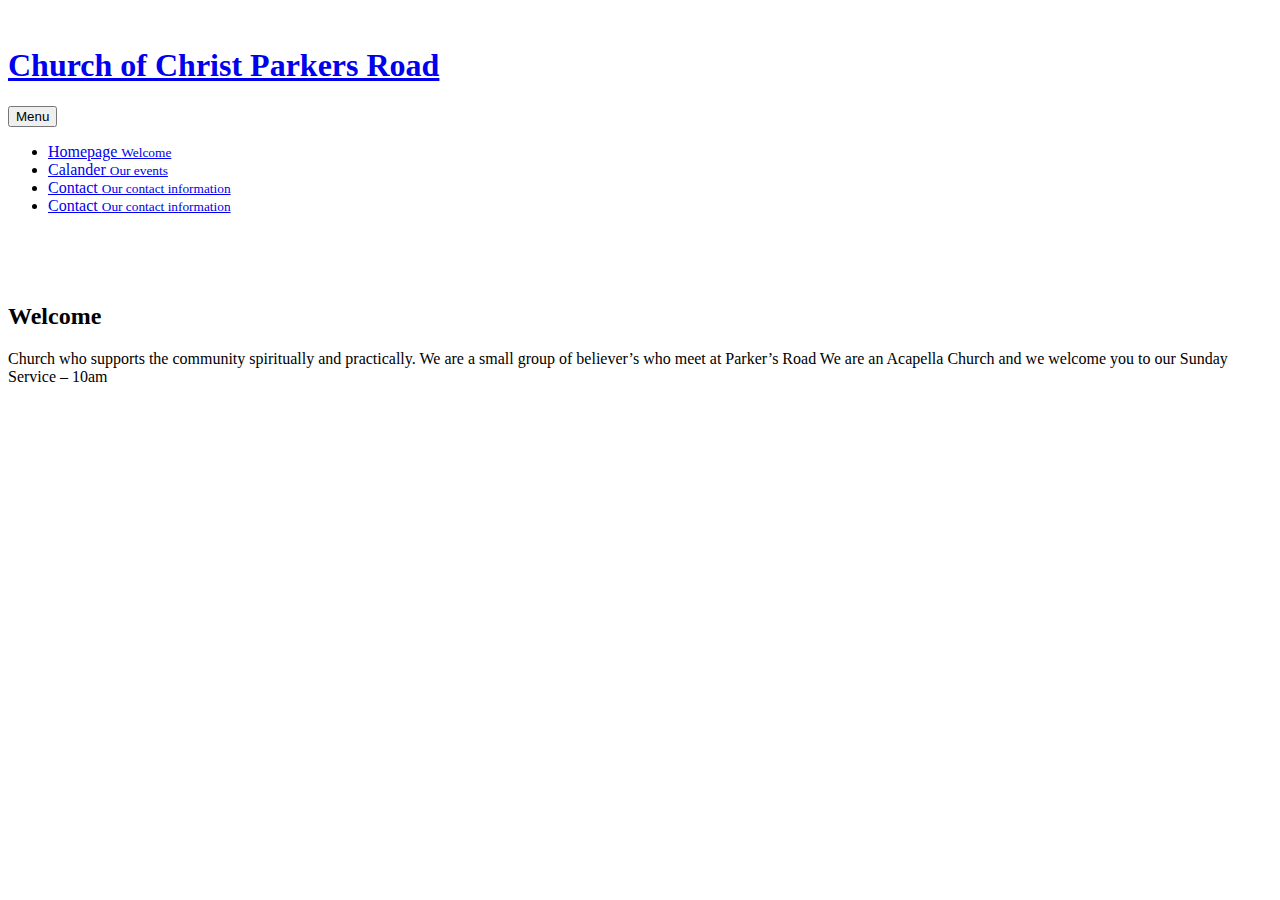
==== index.html @ 2997ea58 "a" ====
<!DOCTYPE html>
<html lang="en">
	<head>
		<meta charset="UTF-8">
		<meta http-equiv="X-UA-Compatible" content="IE=edge">
		<meta name="viewport" content="width=device-width, initial-scale=1.0,maximum-scale=1">
		
		<title>Church of Christ Parkers Road</title>
		<meta name="description" content="Church who supports the community spiritually and practically. We are a small group of believer’s who meet at Parker’s Road We are an Acapella Church and we welcome you to our Sunday Service – 10am">
		<!-- Loading third party fonts -->
		<link href="fonts/novecento-font/novecento-font.css" rel="stylesheet" type="text/css">
		<link href="fonts/font-awesome.min.css" rel="stylesheet" type="text/css">

		<!-- Loading main css file -->
		<link rel="stylesheet" href="style.css">
		
		<!--[if lt IE 9]>
		<script src="js/ie-support/html5.js"></script>
		<script src="js/ie-support/respond.js"></script>
		<![endif]-->

	</head>


	<body>
		<div class="site-content">
			<header class="site-header">
				<div class="container">
					<a href="#" class="branding">
						<img src="images/logo.png" alt="" class="logo">
						<h1 class="site-title">Church of Christ Parkers Road</h1>
					</a>

					<div class="main-navigation">
						<button class="menu-toggle"><i class="fa fa-bars"></i> Menu</button>
						<ul class="menu">
							<li class="menu-item current-menu-item"><a href="index.html">Homepage <small>Welcome</small></a></li>
							<li class="menu-item"><a href="events.html">Calander <small>Our events</small></a></li>
							<li class="menu-item"><a href="missions.html">Contact <small>Our contact information</small></a></li>
							<li class="menu-item"><a href="contact.html">Contact <small>Our contact information</small></a></li>
							
						</ul>
					</div>

					<div class="mobile-navigation"></div>
				</div>
			</header> <!-- .site-header -->

			<div class="hero">
				<div class="slides">
					<li data-bg-image="images/outside.jpg">
						<div class="container">
							<div class="slide-content">

							</div>
						</div>
					</li>

					<li data-bg-image="images/inside.jpg">
						<div class="container">
							<div class="slide-content">

							</div>
						</div>
					</li>
				</div>
			</div>

			<main class="main-content">
				<div class="fullwidth-block">
					<div class="container">
						<div class="row">
							<div class="content col-md-8">
								<h2 class="section-title">Welcome</h2>
								<div class="row">
									<div class="family">
									<p>Church who supports the community spiritually and practically. We are a small group of believer’s who meet at Parker’s Road We are an Acapella Church and we welcome you to our Sunday Service – 10am</p>
									</div>

								</div>
								
							</div>
						</div> <!-- .row -->
					</div> <!-- .container -->
				</div> <!-- section -->
			</main> <!-- .main-content -->



		</div>
		

		<script src="js/jquery-1.11.1.min.js"></script>
		<script src="js/plugins.js"></script>
		<script src="js/app.js"></script>
		
	</body>

</html>
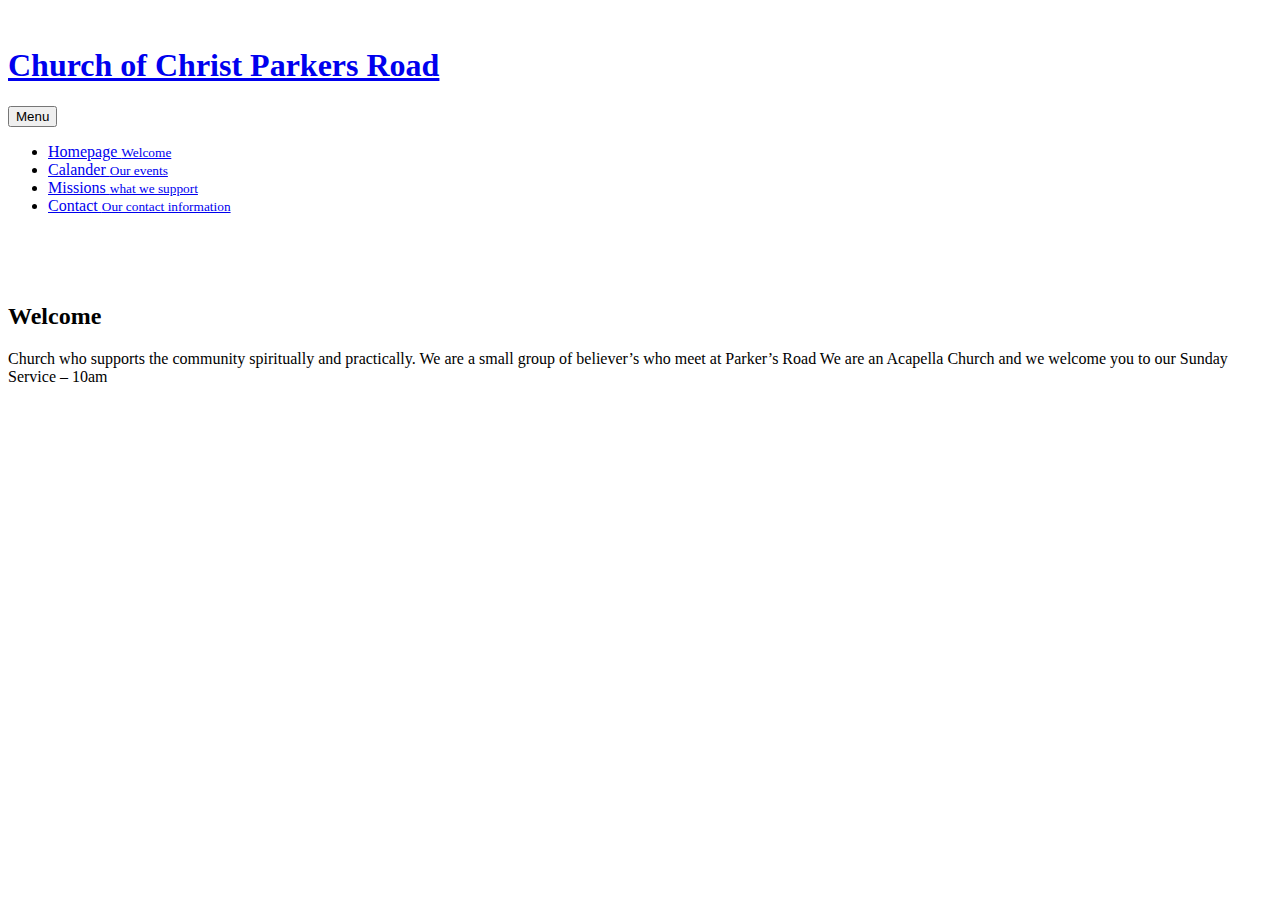
==== commit cd3dca77: "h" ====
--- a/index.html
+++ b/index.html
@@ -36,7 +36,7 @@
 						<ul class="menu">
 							<li class="menu-item current-menu-item"><a href="index.html">Homepage <small>Welcome</small></a></li>
 							<li class="menu-item"><a href="events.html">Calander <small>Our events</small></a></li>
-							<li class="menu-item"><a href="missions.html">Contact <small>Our contact information</small></a></li>
+							<li class="menu-item"><a href="missions.html">Missions <small>what we support</small></a></li>
 							<li class="menu-item"><a href="contact.html">Contact <small>Our contact information</small></a></li>
 							
 						</ul>
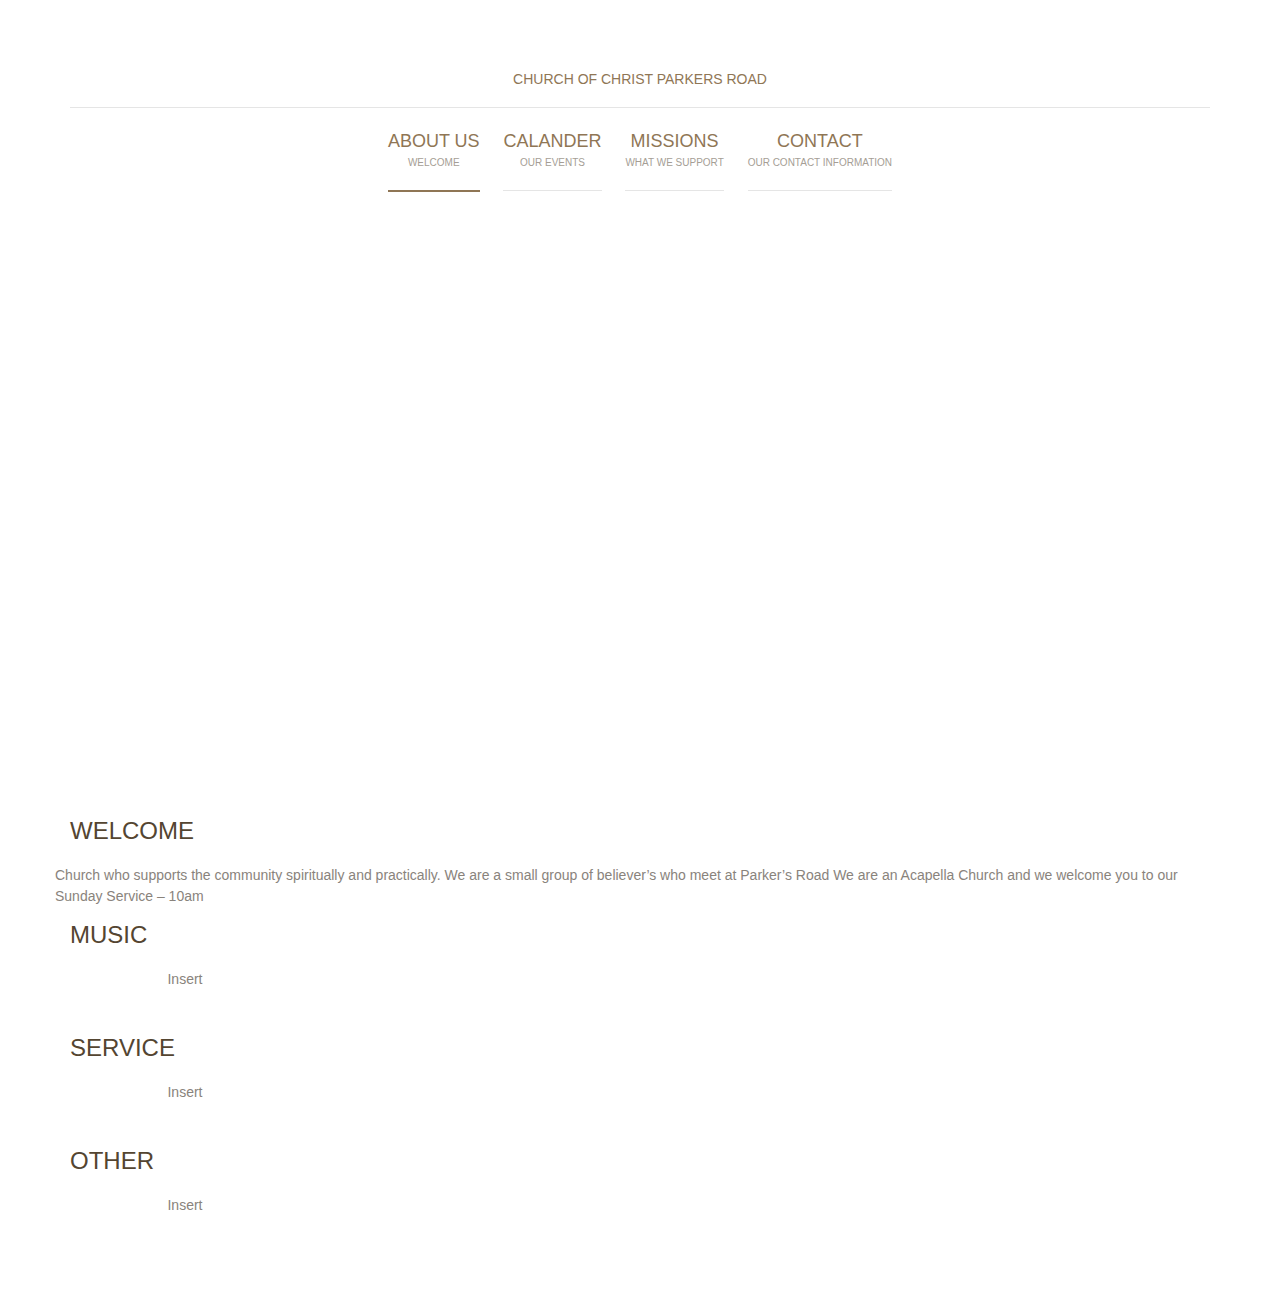
==== commit 4346e14d: "Update index.html" ====
--- a/index.html
+++ b/index.html
@@ -34,7 +34,7 @@
 					<div class="main-navigation">
 						<button class="menu-toggle"><i class="fa fa-bars"></i> Menu</button>
 						<ul class="menu">
-							<li class="menu-item current-menu-item"><a href="index.html">Homepage <small>Welcome</small></a></li>
+							<li class="menu-item current-menu-item"><a href="index.html">About us <small>Welcome</small></a></li>
 							<li class="menu-item"><a href="events.html">Calander <small>Our events</small></a></li>
 							<li class="menu-item"><a href="missions.html">Missions <small>what we support</small></a></li>
 							<li class="menu-item"><a href="contact.html">Contact <small>Our contact information</small></a></li>
@@ -69,12 +69,46 @@
 			<main class="main-content">
 				<div class="fullwidth-block">
 					<div class="container">
+					
+							
+								<h2 class="section-title">Welcome</h2>
+								<div class="row">
+									
+									<p>Church who supports the community spiritually and practically. We are a small group of believer’s who meet at Parker’s Road We are an Acapella Church and we welcome you to our Sunday Service – 10am</p>
+									
+
+								
+						</div> <!-- .row -->
 						<div class="row">
 							<div class="content col-md-8">
-								<h2 class="section-title">Welcome</h2>
+								<h2 class="section-title">Music</h2>
 								<div class="row">
 									<div class="family">
-									<p>Church who supports the community spiritually and practically. We are a small group of believer’s who meet at Parker’s Road We are an Acapella Church and we welcome you to our Sunday Service – 10am</p>
+									<p>Insert</p>
+									</div>
+
+								</div>
+								
+							</div>
+						</div> <!-- .row -->
+						<div class="row">
+							<div class="content col-md-8">
+								<h2 class="section-title">Service</h2>
+								<div class="row">
+									<div class="family">
+									<p>Insert</p>
+									</div>
+
+								</div>
+								
+							</div>
+						</div> <!-- .row -->
+						<div class="row">
+							<div class="content col-md-8">
+								<h2 class="section-title">Other</h2>
+								<div class="row">
+									<div class="family">
+									<p>Insert</p>
 									</div>
 
 								</div>
--- a/style.css
+++ b/style.css
@@ -0,0 +1,1547 @@
+/*!
+ * Project_Name: Compass Starter
+ * Author: Ariona, Rian
+ * Email: yans_fied[at]yahoo.com
+ * Url: http://www.ariona.net
+ */
+/*=========================================== 
+ * Importing CSS Libraries
+ *===========================================*/
+article,
+aside,
+details,
+figcaption,
+figure,
+footer,
+header,
+hgroup,
+nav,
+section,
+summary {
+  display: block; }
+
+audio,
+canvas,
+video {
+  display: inline-block; }
+
+audio:not([controls]) {
+  display: none;
+  height: 0; }
+
+[hidden], template {
+  display: none; }
+
+html {
+  background: #fff;
+  color: #000;
+  -webkit-text-size-adjust: 100%;
+  -ms-text-size-adjust: 100%; }
+
+html,
+button,
+input,
+select,
+textarea {
+  font-family: sans-serif; }
+
+body {
+  margin: 0; }
+
+a {
+  background: transparent; }
+  a:focus {
+    outline: thin dotted; }
+  a:hover, a:active {
+    outline: 0; }
+
+h1 {
+  font-size: 2em;
+  margin: 0.67em 0; }
+
+h2 {
+  font-size: 1.5em;
+  margin: 0.83em 0; }
+
+h3 {
+  font-size: 1.17em;
+  margin: 1em 0; }
+
+h4 {
+  font-size: 1em;
+  margin: 1.33em 0; }
+
+h5 {
+  font-size: 0.83em;
+  margin: 1.67em 0; }
+
+h6 {
+  font-size: 0.75em;
+  margin: 2.33em 0; }
+
+abbr[title] {
+  border-bottom: 1px dotted; }
+
+b,
+strong {
+  font-weight: bold; }
+
+dfn {
+  font-style: italic; }
+
+mark {
+  background: #ff0;
+  color: #000; }
+
+code,
+kbd,
+pre,
+samp {
+  font-family: monospace, serif;
+  font-size: 1em; }
+
+pre {
+  white-space: pre;
+  white-space: pre-wrap;
+  word-wrap: break-word; }
+
+q {
+  quotes: "\201C" "\201D" "\2018" "\2019"; }
+
+q:before,
+q:after {
+  content: '';
+  content: none; }
+
+small {
+  font-size: 80%; }
+
+sub,
+sup {
+  font-size: 75%;
+  line-height: 0;
+  position: relative;
+  vertical-align: baseline; }
+
+sup {
+  top: -0.5em; }
+
+sub {
+  bottom: -0.25em; }
+
+img {
+  border: 0; }
+
+svg:not(:root) {
+  overflow: hidden; }
+
+figure {
+  margin: 0; }
+
+fieldset {
+  border: 1px solid #c0c0c0;
+  margin: 0 2px;
+  padding: 0.35em 0.625em 0.75em; }
+
+legend {
+  border: 0;
+  padding: 0;
+  white-space: normal; }
+
+button,
+input,
+select,
+textarea {
+  font-family: inherit;
+  font-size: 100%;
+  margin: 0;
+  vertical-align: baseline; }
+
+button,
+input {
+  line-height: normal; }
+
+button,
+select {
+  text-transform: none; }
+
+button,
+html input[type="button"],
+input[type="reset"],
+input[type="submit"] {
+  -webkit-appearance: button;
+  cursor: pointer; }
+
+button[disabled],
+input[disabled] {
+  cursor: default; }
+
+input[type="checkbox"],
+input[type="radio"] {
+  box-sizing: border-box;
+  padding: 0; }
+
+input[type="search"] {
+  -webkit-appearance: textfield;
+  box-sizing: content-box; }
+
+input[type="search"]::-webkit-search-cancel-button,
+input[type="search"]::-webkit-search-decoration {
+  -webkit-appearance: none; }
+
+button::-moz-focus-inner, input::-moz-focus-inner {
+  border: 0;
+  padding: 0; }
+
+textarea {
+  overflow: auto;
+  vertical-align: top; }
+
+table {
+  border-collapse: collapse;
+  border-spacing: 0; }
+
+*, *:before, *:after {
+  box-sizing: border-box; }
+
+/*
+ * Global Styles
+ */
+html {
+  font-size: 14px; }
+
+body {
+  color: #89837c;
+  font-family: arial, sans-serif;
+  font-weight: 300;
+  line-height: 1.5; }
+
+h1, h2, h3, h4, h5, h6 {
+  margin: 0 0 20px;
+  font-family: "Novecento Sans", "Raleway", "Noto Sans" "Open Sans", sans-serif;
+  font-weight: 500;
+  text-transform: uppercase;
+  line-height: normal; }
+
+hr {
+  border: none;
+  border-bottom: 1px solid #777; }
+
+ul, ol {
+  margin: 0;
+  padding-left: 0; }
+
+a {
+  text-decoration: none;
+  color: #8f7655; }
+
+address {
+  font-style: normal; }
+
+p {
+  margin-top: 0; }
+
+form input, form textarea, form select {
+  outline: none;
+  padding: 10px;
+  border-radius: 5px;
+  border: none; }
+form select {
+  -webkit-appearance: none;
+  -moz-appearance: none;
+  appearance: none;
+  border: none; }
+form textarea {
+  resize: vertical; }
+form input[type="submit"], form button, form input[type="reset"] {
+  border: none; }
+
+/*
+ * Reusable Components Style
+ */
+.button, form input[type="submit"], form button, form input[type="reset"] {
+  display: inline-block;
+  background: #e2caae;
+  background: -webkit-linear-gradient(#e2caae, #c39f70);
+  background: linear-gradient(#e2caae, #c39f70);
+  border-bottom: 1px solid #a68861;
+  box-shadow: 0 2px 0 rgba(0, 0, 0, 0.1);
+  border-radius: 5px;
+  padding: 10px 25px;
+  border-radius: 5px;
+  color: #715b3e;
+  text-transform: uppercase;
+  font-family: "Novecento Sans", "Raleway", "Noto Sans" "Open Sans", sans-serif;
+  font-weight: 400;
+  line-height: normal; }
+  .button.secondary, form input.secondary[type="submit"], form button.secondary, form input.secondary[type="reset"] {
+    background: #e3dfda;
+    background: -webkit-linear-gradient(#e3dfda, #d0cbc4);
+    background: linear-gradient(#e3dfda, #d0cbc4);
+    border-bottom: 1px solid #b1aea8;
+    color: #7c7975; }
+
+.container {
+  margin-right: auto;
+  margin-left: auto;
+  padding-left: 15px;
+  padding-right: 15px;
+  *zoom: 1; }
+  .container:after {
+    content: " ";
+    clear: both;
+    display: block;
+    overflow: hidden;
+    height: 0; }
+  @media (min-width: 768px) {
+    .container {
+      width: 750px; } }
+  @media (min-width: 992px) {
+    .container {
+      width: 970px; } }
+  @media (min-width: 1200px) {
+    .container {
+      width: 1170px; } }
+
+.container-fluid {
+  margin-right: auto;
+  margin-left: auto;
+  padding-left: 15px;
+  padding-right: 15px;
+  *zoom: 1; }
+  .container-fluid:after {
+    content: " ";
+    clear: both;
+    display: block;
+    overflow: hidden;
+    height: 0; }
+
+.row {
+  margin-left: -15px;
+  margin-right: -15px;
+  *zoom: 1; }
+  .row:after {
+    content: " ";
+    clear: both;
+    display: block;
+    overflow: hidden;
+    height: 0; }
+
+.col-xs-1, .col-sm-1, .col-md-1, .col-lg-1, .col-xs-2, .col-sm-2, .col-md-2, .col-lg-2, .col-xs-3, .col-sm-3, .col-md-3, .col-lg-3, .col-xs-4, .col-sm-4, .col-md-4, .col-lg-4, .col-xs-5, .col-sm-5, .col-md-5, .col-lg-5, .col-xs-6, .col-sm-6, .col-md-6, .col-lg-6, .col-xs-7, .col-sm-7, .col-md-7, .col-lg-7, .col-xs-8, .col-sm-8, .col-md-8, .col-lg-8, .col-xs-9, .col-sm-9, .col-md-9, .col-lg-9, .col-xs-10, .col-sm-10, .col-md-10, .col-lg-10, .col-xs-11, .col-sm-11, .col-md-11, .col-lg-11, .col-xs-12, .col-sm-12, .col-md-12, .col-lg-12 {
+  position: relative;
+  min-height: 1px;
+  padding-left: 15px;
+  padding-right: 15px; }
+
+.col-xs-1, .col-xs-2, .col-xs-3, .col-xs-4, .col-xs-5, .col-xs-6, .col-xs-7, .col-xs-8, .col-xs-9, .col-xs-10, .col-xs-11, .col-xs-12 {
+  float: left; }
+
+.col-xs-1 {
+  width: 8.3333333333%; }
+
+.col-xs-2 {
+  width: 16.6666666667%; }
+
+.col-xs-3 {
+  width: 25%; }
+
+.col-xs-4 {
+  width: 33.3333333333%; }
+
+.col-xs-5 {
+  width: 41.6666666667%; }
+
+.col-xs-6 {
+  width: 50%; }
+
+.col-xs-7 {
+  width: 58.3333333333%; }
+
+.col-xs-8 {
+  width: 66.6666666667%; }
+
+.col-xs-9 {
+  width: 75%; }
+
+.col-xs-10 {
+  width: 83.3333333333%; }
+
+.col-xs-11 {
+  width: 91.6666666667%; }
+
+.col-xs-12 {
+  width: 100%; }
+
+.col-xs-pull-0 {
+  right: auto; }
+
+.col-xs-pull-1 {
+  right: 8.3333333333%; }
+
+.col-xs-pull-2 {
+  right: 16.6666666667%; }
+
+.col-xs-pull-3 {
+  right: 25%; }
+
+.col-xs-pull-4 {
+  right: 33.3333333333%; }
+
+.col-xs-pull-5 {
+  right: 41.6666666667%; }
+
+.col-xs-pull-6 {
+  right: 50%; }
+
+.col-xs-pull-7 {
+  right: 58.3333333333%; }
+
+.col-xs-pull-8 {
+  right: 66.6666666667%; }
+
+.col-xs-pull-9 {
+  right: 75%; }
+
+.col-xs-pull-10 {
+  right: 83.3333333333%; }
+
+.col-xs-pull-11 {
+  right: 91.6666666667%; }
+
+.col-xs-pull-12 {
+  right: 100%; }
+
+.col-xs-push-0 {
+  left: auto; }
+
+.col-xs-push-1 {
+  left: 8.3333333333%; }
+
+.col-xs-push-2 {
+  left: 16.6666666667%; }
+
+.col-xs-push-3 {
+  left: 25%; }
+
+.col-xs-push-4 {
+  left: 33.3333333333%; }
+
+.col-xs-push-5 {
+  left: 41.6666666667%; }
+
+.col-xs-push-6 {
+  left: 50%; }
+
+.col-xs-push-7 {
+  left: 58.3333333333%; }
+
+.col-xs-push-8 {
+  left: 66.6666666667%; }
+
+.col-xs-push-9 {
+  left: 75%; }
+
+.col-xs-push-10 {
+  left: 83.3333333333%; }
+
+.col-xs-push-11 {
+  left: 91.6666666667%; }
+
+.col-xs-push-12 {
+  left: 100%; }
+
+.col-xs-offset-0 {
+  margin-left: 0%; }
+
+.col-xs-offset-1 {
+  margin-left: 8.3333333333%; }
+
+.col-xs-offset-2 {
+  margin-left: 16.6666666667%; }
+
+.col-xs-offset-3 {
+  margin-left: 25%; }
+
+.col-xs-offset-4 {
+  margin-left: 33.3333333333%; }
+
+.col-xs-offset-5 {
+  margin-left: 41.6666666667%; }
+
+.col-xs-offset-6 {
+  margin-left: 50%; }
+
+.col-xs-offset-7 {
+  margin-left: 58.3333333333%; }
+
+.col-xs-offset-8 {
+  margin-left: 66.6666666667%; }
+
+.col-xs-offset-9 {
+  margin-left: 75%; }
+
+.col-xs-offset-10 {
+  margin-left: 83.3333333333%; }
+
+.col-xs-offset-11 {
+  margin-left: 91.6666666667%; }
+
+.col-xs-offset-12 {
+  margin-left: 100%; }
+
+@media (min-width: 768px) {
+  .col-sm-1, .col-sm-2, .col-sm-3, .col-sm-4, .col-sm-5, .col-sm-6, .col-sm-7, .col-sm-8, .col-sm-9, .col-sm-10, .col-sm-11, .col-sm-12 {
+    float: left; }
+
+  .col-sm-1 {
+    width: 8.3333333333%; }
+
+  .col-sm-2 {
+    width: 16.6666666667%; }
+
+  .col-sm-3 {
+    width: 25%; }
+
+  .col-sm-4 {
+    width: 33.3333333333%; }
+
+  .col-sm-5 {
+    width: 41.6666666667%; }
+
+  .col-sm-6 {
+    width: 50%; }
+
+  .col-sm-7 {
+    width: 58.3333333333%; }
+
+  .col-sm-8 {
+    width: 66.6666666667%; }
+
+  .col-sm-9 {
+    width: 75%; }
+
+  .col-sm-10 {
+    width: 83.3333333333%; }
+
+  .col-sm-11 {
+    width: 91.6666666667%; }
+
+  .col-sm-12 {
+    width: 100%; }
+
+  .col-sm-pull-0 {
+    right: auto; }
+
+  .col-sm-pull-1 {
+    right: 8.3333333333%; }
+
+  .col-sm-pull-2 {
+    right: 16.6666666667%; }
+
+  .col-sm-pull-3 {
+    right: 25%; }
+
+  .col-sm-pull-4 {
+    right: 33.3333333333%; }
+
+  .col-sm-pull-5 {
+    right: 41.6666666667%; }
+
+  .col-sm-pull-6 {
+    right: 50%; }
+
+  .col-sm-pull-7 {
+    right: 58.3333333333%; }
+
+  .col-sm-pull-8 {
+    right: 66.6666666667%; }
+
+  .col-sm-pull-9 {
+    right: 75%; }
+
+  .col-sm-pull-10 {
+    right: 83.3333333333%; }
+
+  .col-sm-pull-11 {
+    right: 91.6666666667%; }
+
+  .col-sm-pull-12 {
+    right: 100%; }
+
+  .col-sm-push-0 {
+    left: auto; }
+
+  .col-sm-push-1 {
+    left: 8.3333333333%; }
+
+  .col-sm-push-2 {
+    left: 16.6666666667%; }
+
+  .col-sm-push-3 {
+    left: 25%; }
+
+  .col-sm-push-4 {
+    left: 33.3333333333%; }
+
+  .col-sm-push-5 {
+    left: 41.6666666667%; }
+
+  .col-sm-push-6 {
+    left: 50%; }
+
+  .col-sm-push-7 {
+    left: 58.3333333333%; }
+
+  .col-sm-push-8 {
+    left: 66.6666666667%; }
+
+  .col-sm-push-9 {
+    left: 75%; }
+
+  .col-sm-push-10 {
+    left: 83.3333333333%; }
+
+  .col-sm-push-11 {
+    left: 91.6666666667%; }
+
+  .col-sm-push-12 {
+    left: 100%; }
+
+  .col-sm-offset-0 {
+    margin-left: 0%; }
+
+  .col-sm-offset-1 {
+    margin-left: 8.3333333333%; }
+
+  .col-sm-offset-2 {
+    margin-left: 16.6666666667%; }
+
+  .col-sm-offset-3 {
+    margin-left: 25%; }
+
+  .col-sm-offset-4 {
+    margin-left: 33.3333333333%; }
+
+  .col-sm-offset-5 {
+    margin-left: 41.6666666667%; }
+
+  .col-sm-offset-6 {
+    margin-left: 50%; }
+
+  .col-sm-offset-7 {
+    margin-left: 58.3333333333%; }
+
+  .col-sm-offset-8 {
+    margin-left: 66.6666666667%; }
+
+  .col-sm-offset-9 {
+    margin-left: 75%; }
+
+  .col-sm-offset-10 {
+    margin-left: 83.3333333333%; }
+
+  .col-sm-offset-11 {
+    margin-left: 91.6666666667%; }
+
+  .col-sm-offset-12 {
+    margin-left: 100%; } }
+@media (min-width: 992px) {
+  .col-md-1, .col-md-2, .col-md-3, .col-md-4, .col-md-5, .col-md-6, .col-md-7, .col-md-8, .col-md-9, .col-md-10, .col-md-11, .col-md-12 {
+    float: left; }
+
+  .col-md-1 {
+    width: 8.3333333333%; }
+
+  .col-md-2 {
+    width: 16.6666666667%; }
+
+  .col-md-3 {
+    width: 25%; }
+
+  .col-md-4 {
+    width: 33.3333333333%; }
+
+  .col-md-5 {
+    width: 41.6666666667%; }
+
+  .col-md-6 {
+    width: 50%; }
+
+  .col-md-7 {
+    width: 58.3333333333%; }
+
+  .col-md-8 {
+    width: 66.6666666667%; }
+
+  .col-md-9 {
+    width: 75%; }
+
+  .col-md-10 {
+    width: 83.3333333333%; }
+
+  .col-md-11 {
+    width: 91.6666666667%; }
+
+  .col-md-12 {
+    width: 100%; }
+
+  .col-md-pull-0 {
+    right: auto; }
+
+  .col-md-pull-1 {
+    right: 8.3333333333%; }
+
+  .col-md-pull-2 {
+    right: 16.6666666667%; }
+
+  .col-md-pull-3 {
+    right: 25%; }
+
+  .col-md-pull-4 {
+    right: 33.3333333333%; }
+
+  .col-md-pull-5 {
+    right: 41.6666666667%; }
+
+  .col-md-pull-6 {
+    right: 50%; }
+
+  .col-md-pull-7 {
+    right: 58.3333333333%; }
+
+  .col-md-pull-8 {
+    right: 66.6666666667%; }
+
+  .col-md-pull-9 {
+    right: 75%; }
+
+  .col-md-pull-10 {
+    right: 83.3333333333%; }
+
+  .col-md-pull-11 {
+    right: 91.6666666667%; }
+
+  .col-md-pull-12 {
+    right: 100%; }
+
+  .col-md-push-0 {
+    left: auto; }
+
+  .col-md-push-1 {
+    left: 8.3333333333%; }
+
+  .col-md-push-2 {
+    left: 16.6666666667%; }
+
+  .col-md-push-3 {
+    left: 25%; }
+
+  .col-md-push-4 {
+    left: 33.3333333333%; }
+
+  .col-md-push-5 {
+    left: 41.6666666667%; }
+
+  .col-md-push-6 {
+    left: 50%; }
+
+  .col-md-push-7 {
+    left: 58.3333333333%; }
+
+  .col-md-push-8 {
+    left: 66.6666666667%; }
+
+  .col-md-push-9 {
+    left: 75%; }
+
+  .col-md-push-10 {
+    left: 83.3333333333%; }
+
+  .col-md-push-11 {
+    left: 91.6666666667%; }
+
+  .col-md-push-12 {
+    left: 100%; }
+
+  .col-md-offset-0 {
+    margin-left: 0%; }
+
+  .col-md-offset-1 {
+    margin-left: 8.3333333333%; }
+
+  .col-md-offset-2 {
+    margin-left: 16.6666666667%; }
+
+  .col-md-offset-3 {
+    margin-left: 25%; }
+
+  .col-md-offset-4 {
+    margin-left: 33.3333333333%; }
+
+  .col-md-offset-5 {
+    margin-left: 41.6666666667%; }
+
+  .col-md-offset-6 {
+    margin-left: 50%; }
+
+  .col-md-offset-7 {
+    margin-left: 58.3333333333%; }
+
+  .col-md-offset-8 {
+    margin-left: 66.6666666667%; }
+
+  .col-md-offset-9 {
+    margin-left: 75%; }
+
+  .col-md-offset-10 {
+    margin-left: 83.3333333333%; }
+
+  .col-md-offset-11 {
+    margin-left: 91.6666666667%; }
+
+  .col-md-offset-12 {
+    margin-left: 100%; } }
+@media (min-width: 1200px) {
+  .col-lg-1, .col-lg-2, .col-lg-3, .col-lg-4, .col-lg-5, .col-lg-6, .col-lg-7, .col-lg-8, .col-lg-9, .col-lg-10, .col-lg-11, .col-lg-12 {
+    float: left; }
+
+  .col-lg-1 {
+    width: 8.3333333333%; }
+
+  .col-lg-2 {
+    width: 16.6666666667%; }
+
+  .col-lg-3 {
+    width: 25%; }
+
+  .col-lg-4 {
+    width: 33.3333333333%; }
+
+  .col-lg-5 {
+    width: 41.6666666667%; }
+
+  .col-lg-6 {
+    width: 50%; }
+
+  .col-lg-7 {
+    width: 58.3333333333%; }
+
+  .col-lg-8 {
+    width: 66.6666666667%; }
+
+  .col-lg-9 {
+    width: 75%; }
+
+  .col-lg-10 {
+    width: 83.3333333333%; }
+
+  .col-lg-11 {
+    width: 91.6666666667%; }
+
+  .col-lg-12 {
+    width: 100%; }
+
+  .col-lg-pull-0 {
+    right: auto; }
+
+  .col-lg-pull-1 {
+    right: 8.3333333333%; }
+
+  .col-lg-pull-2 {
+    right: 16.6666666667%; }
+
+  .col-lg-pull-3 {
+    right: 25%; }
+
+  .col-lg-pull-4 {
+    right: 33.3333333333%; }
+
+  .col-lg-pull-5 {
+    right: 41.6666666667%; }
+
+  .col-lg-pull-6 {
+    right: 50%; }
+
+  .col-lg-pull-7 {
+    right: 58.3333333333%; }
+
+  .col-lg-pull-8 {
+    right: 66.6666666667%; }
+
+  .col-lg-pull-9 {
+    right: 75%; }
+
+  .col-lg-pull-10 {
+    right: 83.3333333333%; }
+
+  .col-lg-pull-11 {
+    right: 91.6666666667%; }
+
+  .col-lg-pull-12 {
+    right: 100%; }
+
+  .col-lg-push-0 {
+    left: auto; }
+
+  .col-lg-push-1 {
+    left: 8.3333333333%; }
+
+  .col-lg-push-2 {
+    left: 16.6666666667%; }
+
+  .col-lg-push-3 {
+    left: 25%; }
+
+  .col-lg-push-4 {
+    left: 33.3333333333%; }
+
+  .col-lg-push-5 {
+    left: 41.6666666667%; }
+
+  .col-lg-push-6 {
+    left: 50%; }
+
+  .col-lg-push-7 {
+    left: 58.3333333333%; }
+
+  .col-lg-push-8 {
+    left: 66.6666666667%; }
+
+  .col-lg-push-9 {
+    left: 75%; }
+
+  .col-lg-push-10 {
+    left: 83.3333333333%; }
+
+  .col-lg-push-11 {
+    left: 91.6666666667%; }
+
+  .col-lg-push-12 {
+    left: 100%; }
+
+  .col-lg-offset-0 {
+    margin-left: 0%; }
+
+  .col-lg-offset-1 {
+    margin-left: 8.3333333333%; }
+
+  .col-lg-offset-2 {
+    margin-left: 16.6666666667%; }
+
+  .col-lg-offset-3 {
+    margin-left: 25%; }
+
+  .col-lg-offset-4 {
+    margin-left: 33.3333333333%; }
+
+  .col-lg-offset-5 {
+    margin-left: 41.6666666667%; }
+
+  .col-lg-offset-6 {
+    margin-left: 50%; }
+
+  .col-lg-offset-7 {
+    margin-left: 58.3333333333%; }
+
+  .col-lg-offset-8 {
+    margin-left: 66.6666666667%; }
+
+  .col-lg-offset-9 {
+    margin-left: 75%; }
+
+  .col-lg-offset-10 {
+    margin-left: 83.3333333333%; }
+
+  .col-lg-offset-11 {
+    margin-left: 91.6666666667%; }
+
+  .col-lg-offset-12 {
+    margin-left: 100%; } }
+@-ms-viewport {
+  width: device-width; }
+.visible-xs, .visible-sm, .visible-md, .visible-lg {
+  display: none !important; }
+
+.visible-xs-block,
+.visible-xs-inline,
+.visible-xs-inline-block,
+.visible-sm-block,
+.visible-sm-inline,
+.visible-sm-inline-block,
+.visible-md-block,
+.visible-md-inline,
+.visible-md-inline-block,
+.visible-lg-block,
+.visible-lg-inline,
+.visible-lg-inline-block {
+  display: none !important; }
+
+@media (max-width: 767px) {
+  .visible-xs {
+    display: block !important; }
+
+  table.visible-xs {
+    display: table; }
+
+  tr.visible-xs {
+    display: table-row !important; }
+
+  th.visible-xs,
+  td.visible-xs {
+    display: table-cell !important; } }
+@media (max-width: 767px) {
+  .visible-xs-block {
+    display: block !important; } }
+
+@media (max-width: 767px) {
+  .visible-xs-inline {
+    display: inline !important; } }
+
+@media (max-width: 767px) {
+  .visible-xs-inline-block {
+    display: inline-block !important; } }
+
+@media (min-width: 768px) and (max-width: 991px) {
+  .visible-sm {
+    display: block !important; }
+
+  table.visible-sm {
+    display: table; }
+
+  tr.visible-sm {
+    display: table-row !important; }
+
+  th.visible-sm,
+  td.visible-sm {
+    display: table-cell !important; } }
+@media (min-width: 768px) and (max-width: 991px) {
+  .visible-sm-block {
+    display: block !important; } }
+
+@media (min-width: 768px) and (max-width: 991px) {
+  .visible-sm-inline {
+    display: inline !important; } }
+
+@media (min-width: 768px) and (max-width: 991px) {
+  .visible-sm-inline-block {
+    display: inline-block !important; } }
+
+@media (min-width: 992px) and (max-width: 1199px) {
+  .visible-md {
+    display: block !important; }
+
+  table.visible-md {
+    display: table; }
+
+  tr.visible-md {
+    display: table-row !important; }
+
+  th.visible-md,
+  td.visible-md {
+    display: table-cell !important; } }
+@media (min-width: 992px) and (max-width: 1199px) {
+  .visible-md-block {
+    display: block !important; } }
+
+@media (min-width: 992px) and (max-width: 1199px) {
+  .visible-md-inline {
+    display: inline !important; } }
+
+@media (min-width: 992px) and (max-width: 1199px) {
+  .visible-md-inline-block {
+    display: inline-block !important; } }
+
+@media (min-width: 1200px) {
+  .visible-lg {
+    display: block !important; }
+
+  table.visible-lg {
+    display: table; }
+
+  tr.visible-lg {
+    display: table-row !important; }
+
+  th.visible-lg,
+  td.visible-lg {
+    display: table-cell !important; } }
+@media (min-width: 1200px) {
+  .visible-lg-block {
+    display: block !important; } }
+
+@media (min-width: 1200px) {
+  .visible-lg-inline {
+    display: inline !important; } }
+
+@media (min-width: 1200px) {
+  .visible-lg-inline-block {
+    display: inline-block !important; } }
+
+@media (max-width: 767px) {
+  .hidden-xs {
+    display: none !important; } }
+@media (min-width: 768px) and (max-width: 991px) {
+  .hidden-sm {
+    display: none !important; } }
+@media (min-width: 992px) and (max-width: 1199px) {
+  .hidden-md {
+    display: none !important; } }
+@media (min-width: 1200px) {
+  .hidden-lg {
+    display: none !important; } }
+.visible-print {
+  display: none !important; }
+
+@media print {
+  .visible-print {
+    display: block !important; }
+
+  table.visible-print {
+    display: table; }
+
+  tr.visible-print {
+    display: table-row !important; }
+
+  th.visible-print,
+  td.visible-print {
+    display: table-cell !important; } }
+.visible-print-block {
+  display: none !important; }
+  @media print {
+    .visible-print-block {
+      display: block !important; } }
+
+.visible-print-inline {
+  display: none !important; }
+  @media print {
+    .visible-print-inline {
+      display: inline !important; } }
+
+.visible-print-inline-block {
+  display: none !important; }
+  @media print {
+    .visible-print-inline-block {
+      display: inline-block !important; } }
+
+@media print {
+  .hidden-print {
+    display: none !important; } }
+/*
+ * Header Styles
+ */
+.site-header {
+  position: relative;
+  z-index: 999;
+  background: white;
+  text-align: center;
+  padding: 50px 0 30px; }
+
+.branding {
+  text-align: center; }
+  .branding .logo {
+    margin-bottom: 10px; }
+  .branding .site-title {
+    color: #8f7655;
+    font-size: 14px;
+    font-size: 1em; }
+
+.main-navigation {
+  border-top: 1px solid #e5e5e5; }
+  .main-navigation .menu-toggle {
+    border: none;
+    background: none;
+    padding: 20px;
+    display: none;
+    font-family: "Novecento Sans", "Raleway", "Noto Sans" "Open Sans", sans-serif;
+    text-transform: uppercase;
+    outline: none; }
+    @media screen and (max-width: 990px) {
+      .main-navigation .menu-toggle {
+        display: inline-block; } }
+  .main-navigation .menu {
+    list-style: none; }
+    @media screen and (max-width: 990px) {
+      .main-navigation .menu {
+        display: none; } }
+    .main-navigation .menu .menu-item {
+      display: inline-block;
+      margin: 0 10px; }
+      .main-navigation .menu .menu-item a {
+        display: block;
+        padding: 20px 0;
+        text-transform: uppercase;
+        font-family: "Novecento Sans", "Raleway", "Noto Sans" "Open Sans", sans-serif;
+        font-weight: 400;
+        font-size: 18px;
+        font-size: 1.2857142857em;
+        border-bottom: 1px solid #e5e5e5;
+        -webkit-transition: .3s ease;
+                transition: .3s ease; }
+        .main-navigation .menu .menu-item a small {
+          display: block;
+          color: #a59e95;
+          font-weight: 300;
+          font-size: 10px;
+          font-size: 0.7142857143rem; }
+      .main-navigation .menu .menu-item.current-menu-item a, .main-navigation .menu .menu-item:hover a {
+        border-bottom-color: #8f7655;
+        border-width: 2px; }
+
+.mobile-navigation {
+  padding: 30px 0;
+  display: none; }
+  @media screen and (min-width: 991px) {
+    .mobile-navigation {
+      display: none !important; } }
+  .mobile-navigation .menu {
+    list-style: none; }
+    .mobile-navigation .menu .menu-item {
+      border-bottom: 1px solid #e5e5e5; }
+      .mobile-navigation .menu .menu-item:first-child {
+        border-top: 1px solid #e5e5e5; }
+    .mobile-navigation .menu a {
+      font-family: "Novecento Sans", "Raleway", "Noto Sans" "Open Sans", sans-serif;
+      text-transform: uppercase;
+      font-weight: 400;
+      display: block;
+      padding: 10px 20px; }
+      .mobile-navigation .menu a small {
+        display: block;
+        color: #a59e95; }
+
+.hero {
+  position: relative; }
+  .hero .slides {
+    list-style: none;
+    *zoom: 1; }
+    .hero .slides:after {
+      content: " ";
+      clear: both;
+      display: block;
+      overflow: hidden;
+      height: 0; }
+    .hero .slides li {
+      background-size: cover;
+      width: 100%;
+      margin-right: -100%;
+      float: left;
+      min-height: 545px;
+      padding: 150px 0; }
+    .hero .slides .slide-content {
+      text-align: center;
+      font-family: "Novecento Sans", "Raleway", "Noto Sans" "Open Sans", sans-serif;
+      text-transform: uppercase;
+      color: white; }
+      .hero .slides .slide-subtitle {
+        font-size: 30px;
+        font-size: 2.1428571429em;
+        font-weight: 700;
+        margin-bottom: 30px;
+        display: block;
+        color: #222; /* Dark gray color */
+      }
+      
+      .hero .slides .slide-title {
+        font-size: 60px;
+        font-size: 4.2857142857em;
+        font-weight: 100;
+        margin-bottom: 50px;
+        color: #222; /* Dark gray color */
+      }
+      
+    .hero .slides .button, .hero .slides form input[type="submit"], form .hero .slides input[type="submit"], .hero .slides form button, form .hero .slides button, .hero .slides form input[type="reset"], form .hero .slides input[type="reset"] {
+      position: relative;
+      height: 50px;
+      background: url(images/button-bg.png);
+      padding: 15px 10px 15px 25px;
+      border-bottom: none;
+      box-shadow: none;
+      border-radius: 0;
+      font-size: 18px;
+      font-size: 1.2857142857em; }
+      .hero .slides .button:after, .hero .slides form input[type="submit"]:after, form .hero .slides input[type="submit"]:after, .hero .slides form button:after, form .hero .slides button:after, .hero .slides form input[type="reset"]:after, form .hero .slides input[type="reset"]:after {
+        content: " ";
+        height: 50px;
+        width: 13px;
+        background: url(images/button-bg-right.png) no-repeat;
+        position: absolute;
+        top: 0;
+        left: 100%; }
+  .hero .flex-control-nav {
+    position: absolute;
+    width: 100%;
+    left: 0;
+    bottom: 20px;
+    z-index: 9;
+    text-align: center; }
+    .hero .flex-control-nav li {
+      display: inline-block;
+      margin: 0 5px; }
+    .hero .flex-control-nav a {
+      display: block;
+      width: 18px;
+      height: 20px;
+      background: url(images/pagination.png);
+      overflow: hidden;
+      text-indent: -999px;
+      cursor: pointer; }
+      .hero .flex-control-nav a.flex-active {
+        background: url(images/pagination-current.png); }
+
+.page-head {
+  background-size: cover;
+  padding: 50px;
+  text-align: center; }
+  .page-head .page-title {
+    font-weight: 100;
+    font-size: 72px;
+    font-size: 5.1428571429em;
+    margin-bottom: 0;
+    color: white;
+    word-break: break-word; }
+    @media screen and (max-width: 640px) {
+      .page-head .page-title {
+        font-size: 48px;
+        font-size: 3.4285714286em; } }
+
+.fullwidth-block {
+  padding: 50px 0; }
+  .fullwidth-block .section-title {
+    font-size: 24px;
+    font-size: 1.7142857143em;
+    text-transform: uppercase;
+    color: #544531; }
+
+.news {
+  text-align: center;
+  margin-bottom: 30px; }
+  .news .news-image {
+    width: 100%;
+    max-width: 100%;
+    height: auto;
+    margin-bottom: 20px; }
+  .news .news-title {
+    font-size: 14px;
+    font-size: 1em;
+    margin: 0 0 10px; }
+  .news .date {
+    color: #a59e95;
+    font-size: 12px;
+    font-size: 0.8571428571em;
+    font-family: "Novecento Sans", "Raleway", "Noto Sans" "Open Sans", sans-serif;
+    text-transform: lowercase; }
+    .news .date .fa {
+      font-size: 16px;
+      font-size: 1.1428571429rem;
+      margin-right: 5px; }
+
+.event-list {
+  list-style: none;
+  margin-bottom: 30px; }
+  .event-list li {
+    padding: 10px 50% 10px 0;
+    padding-right: 50%;
+    position: relative;
+    border-bottom: 1px solid #e5e5e5; }
+    .event-list li:first-child {
+      border-top: 1px solid #e5e5e5; }
+  .event-list .event-title {
+    display: inline-block;
+    margin-bottom: 0;
+    font-size: 14px;
+    font-size: 1em; }
+  .event-list .event-meta {
+    position: absolute;
+    width: 50%;
+    right: 0;
+    color: #a59e95;
+    font-size: 12px;
+    font-size: 0.8571428571em;
+    font-weight: 400;
+    text-transform: uppercase;
+    font-family: "Novecento Sans", "Raleway", "Noto Sans" "Open Sans", sans-serif;
+    text-transform: lowercase;
+    *zoom: 1; }
+    .event-list .event-meta:after {
+      content: " ";
+      clear: both;
+      display: block;
+      overflow: hidden;
+      height: 0; }
+    .event-list .event-meta span {
+      width: 50%;
+      float: left;
+      font-size: 12px;
+      font-size: 0.8571428571rem; }
+      .event-list .event-meta span .fa {
+        margin-right: 5px; }
+  .event-list.large li {
+    padding: 20px 0; }
+  .event-list.large .event-title {
+    display: block;
+    margin-bottom: 10px; }
+  .event-list.large .event-meta {
+    position: relative;
+    margin-bottom: 20px;
+    display: block; }
+    .event-list.large .event-meta span {
+      width: auto;
+      margin-right: 30px; }
+    .event-list.large .event-meta .date {
+      width: 150px; }
+
+.text-center {
+  text-align: center; }
+
+.text-right {
+  text-align: right; }
+
+.seremon-list {
+  list-style: none;
+  margin-bottom: 30px; }
+  .seremon-list li {
+    padding: 10px 0 10px 80px;
+    position: relative;
+    border-bottom: 1px solid #e5e5e5;
+    min-height: 70px; }
+    .seremon-list li:first-child {
+      border-top: 1px solid #e5e5e5; }
+  .seremon-list img {
+    position: absolute;
+    left: 0;
+    top: 10px; }
+  .seremon-list .seremon-title {
+    margin-bottom: 10px;
+    font-size: 14px;
+    font-size: 1em; }
+  .seremon-list .seremon-meta {
+    font-size: 12px;
+    font-size: 0.8571428571em;
+    color: #a59e95;
+    font-family: "Novecento Sans", "Raleway", "Noto Sans" "Open Sans", sans-serif;
+    text-transform: lowercase; }
+    .seremon-list .seremon-meta .pastor {
+      margin-bottom: 5px; }
+    .seremon-list .seremon-meta .fa {
+      width: 20px; }
+  .seremon-list.large li {
+    padding-left: 140px;
+    min-height: 150px; }
+  .seremon-list.large .seremon-meta .pastor, .seremon-list.large .seremon-meta .date {
+    display: inline-block;
+    margin-right: 20px; }
+
+.family {
+  width: 33.333%;
+  float: left;
+  padding: 0 15px;
+  text-align: center;
+  margin-bottom: 30px; }
+  @media screen and (max-width: 640px) {
+    .family {
+      width: 50%; } }
+  @media screen and (max-width: 480px) {
+    .family {
+      width: 100%; } }
+  .family .family-image {
+    width: 100%;
+    height: auto;
+    max-width: 100%;
+    margin-bottom: 10px; }
+  .family .family-name {
+    margin-bottom: 5px;
+    font-size: 14px;
+    font-size: 1em;
+    font-weight: 600; }
+
+.sidebar .widget {
+  margin-bottom: 40px; }
+  .sidebar .widget .widget-title {
+    color: #544531;
+    font-size: 18px;
+    font-size: 1.2857142857em;
+    font-weight: 600; }
+
+.arrow {
+  list-style-image: url(images/arrow.png);
+  list-style-position: inside; }
+  .arrow li {
+    padding: 10px 0;
+    border-bottom: 1px solid #e5e5e5; }
+    .arrow li a {
+      display: block;
+      color: #89837c;
+      -webkit-transition: .3s ease;
+              transition: .3s ease; }
+      .arrow li a:hover {
+        color: #8f7655; }
+
+/*
+ * Footer Styles
+ */
+.site-footer {
+  background: #363641;
+  padding: 50px 0;
+  color: #acacb1; }
+  .site-footer .widget {
+    margin-bottom: 30px; }
+    .site-footer .widget .widget-title {
+      color: #dcc2a0;
+      font-size: 18px;
+      font-size: 1.2857142857em; }
+
+ul.address {
+  list-style: none; }
+  ul.address .fa {
+    width: 20px;
+    text-align: center;
+    color: #dcc2a0; }
+
+ul.bullet {
+  list-style-image: url(images/bullet.png);
+  list-style-position: inside; }
+  ul.bullet li {
+    padding: 10px 0;
+    border-bottom: 1px solid rgba(255, 255, 255, 0.1); }
+    ul.bullet li a {
+      color: #acacb1; }
+      ul.bullet li a:hover {
+        color: #8f7655; }
+
+.contact-form input:not([type="submit"]), .contact-form textarea {
+  margin-bottom: 20px;
+  width: 100%;
+  background: #292932;
+  padding: 15px;
+  color: #acacb1;
+  box-shadow: inset 0 2px 2px rgba(0, 0, 0, 0.2); }
+.contact-form textarea {
+  min-height: 150px; }
+
+.slides li {
+    background-size: contain;
+    background-position: center center;
+    background-repeat: no-repeat;
+}
+
+@media (max-width: 767px) {
+  .hero .slides li:first-child {
+    background-position: calc(50% - 200px) center !important;
+  }
+}
+
+@media screen and (max-width: 1500px) {
+  iframe {
+      width: 100%;
+      height: auto;
+  }
+}
+
+@media screen and (max-width: 767px) {
+  .row {
+      flex-wrap: wrap;
+  }
+
+  .col-md-4 {
+      width: 100%;
+  }
+}
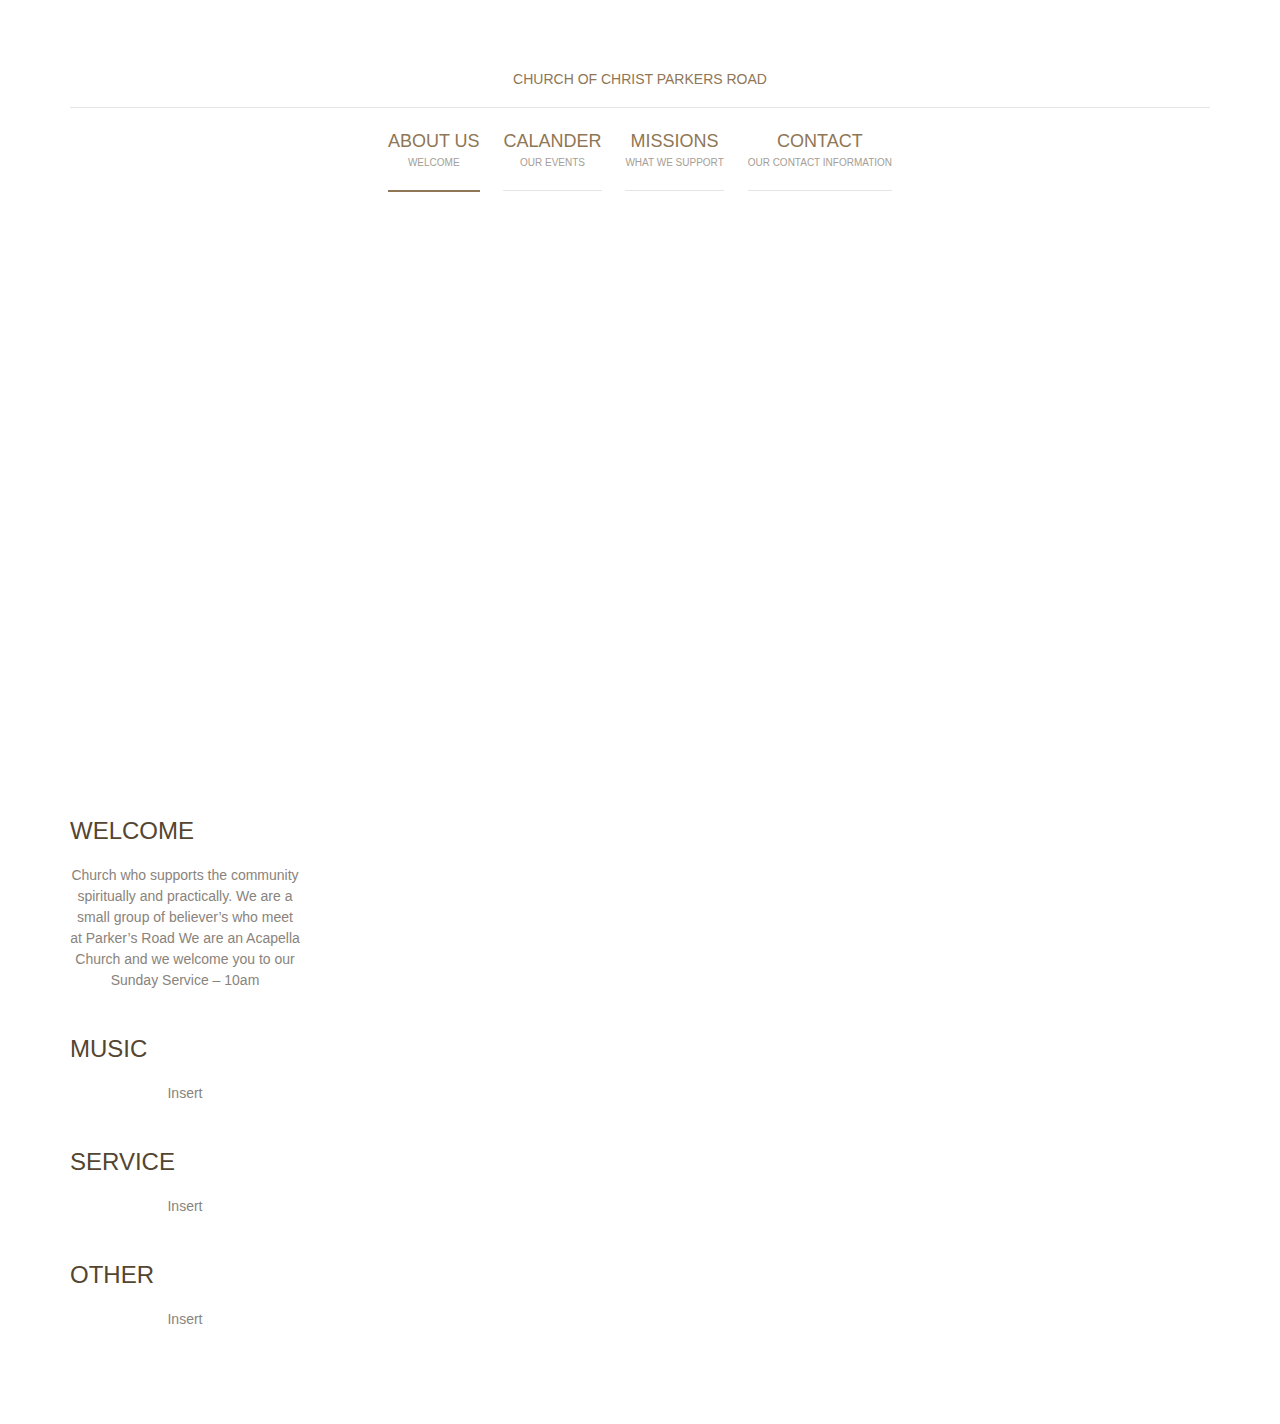
==== commit 10eeeebb: "Update index.html" ====
--- a/index.html
+++ b/index.html
@@ -69,15 +69,17 @@
 			<main class="main-content">
 				<div class="fullwidth-block">
 					<div class="container">
-					
-							
+						<div class="row">
+							<div class="content col-md-8">
 								<h2 class="section-title">Welcome</h2>
 								<div class="row">
-									
+									<div class="family">
 									<p>Church who supports the community spiritually and practically. We are a small group of believer’s who meet at Parker’s Road We are an Acapella Church and we welcome you to our Sunday Service – 10am</p>
-									
+									</div>
 
+								</div>
 								
+							</div>
 						</div> <!-- .row -->
 						<div class="row">
 							<div class="content col-md-8">
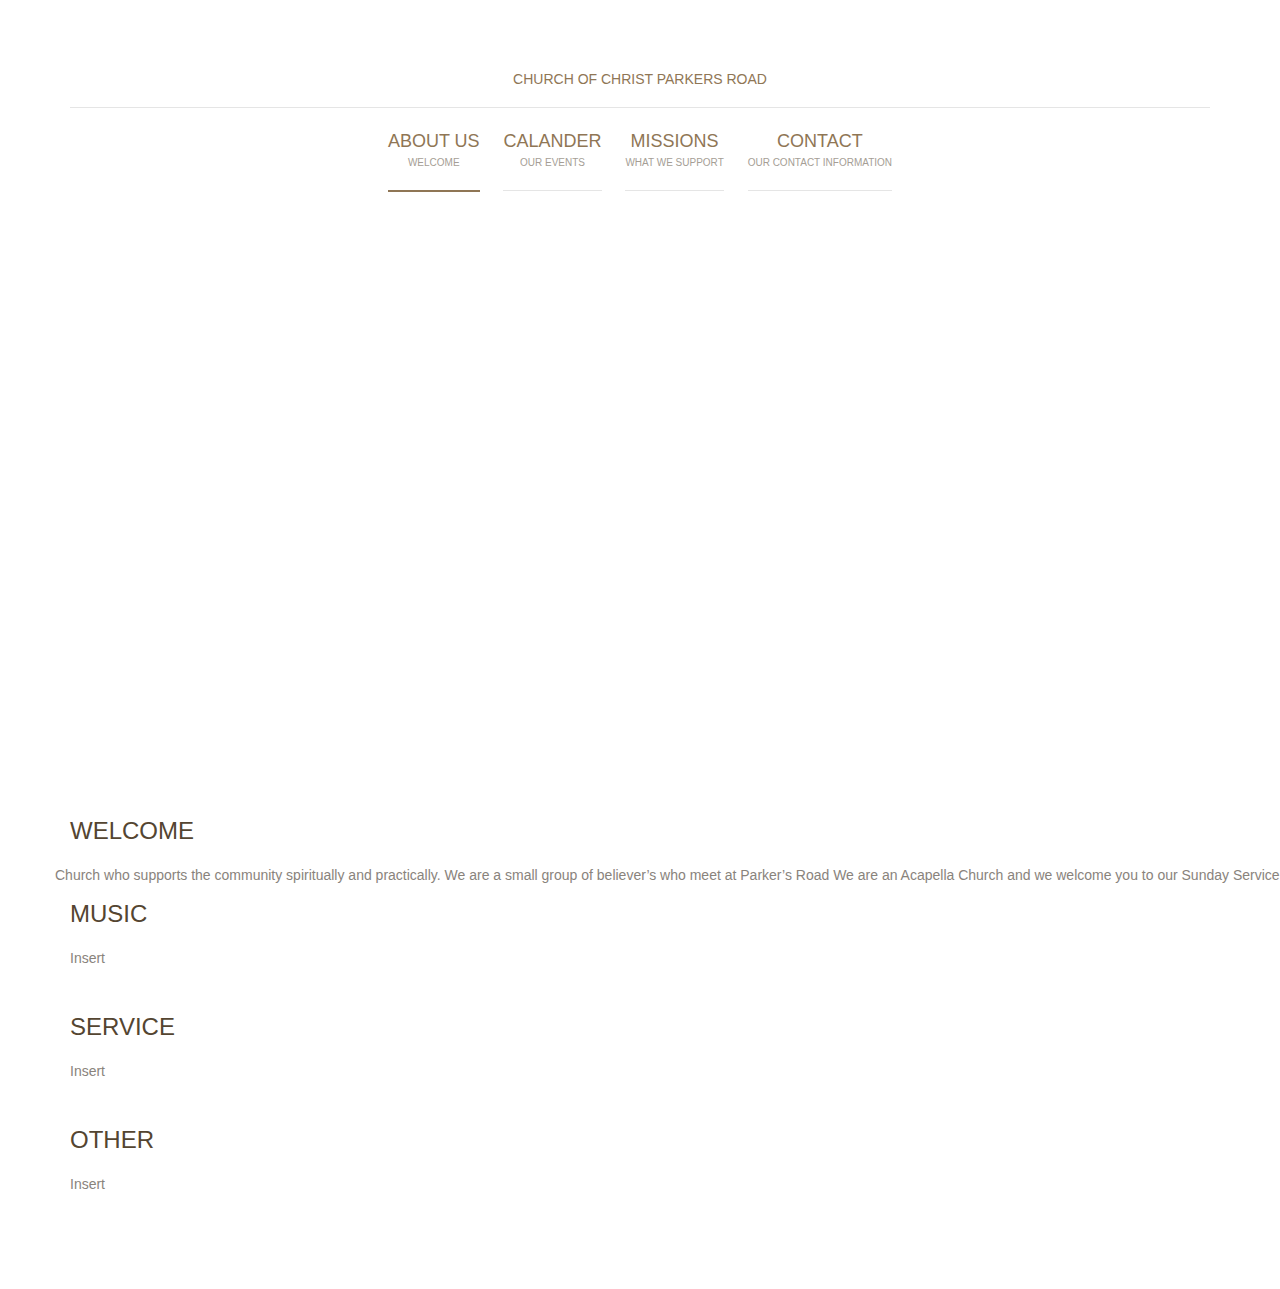
==== commit c69ad625: "Update index.html" ====
--- a/index.html
+++ b/index.html
@@ -73,9 +73,9 @@
 							<div class="content col-md-8">
 								<h2 class="section-title">Welcome</h2>
 								<div class="row">
-									<div class="family">
+									
 									<p>Church who supports the community spiritually and practically. We are a small group of believer’s who meet at Parker’s Road We are an Acapella Church and we welcome you to our Sunday Service – 10am</p>
-									</div>
+									
 
 								</div>
 								
--- a/style.css
+++ b/style.css
@@ -1523,25 +1523,94 @@
     background-repeat: no-repeat;
 }
 
-@media (max-width: 767px) {
+/* For mobile devices */
+@media screen and (max-width: 767px) {
   .hero .slides li:first-child {
-    background-position: calc(50% - 200px) center !important;
+    background-position: calc(50% - 250px) center !important;
+  }
+
+  .row {
+    flex-wrap: wrap;
+  }
+
+  .col-md-4 {
+    width: 100%;
+  }
+
+/* For mobile devices */
+@media screen and (max-width: 767px) {
+  .page-title {
+    font-size: 20px; /* Adjust font size for smaller screens */
   }
 }
 
-@media screen and (max-width: 1500px) {
-  iframe {
-      width: 100%;
-      height: auto;
+
+  .col-md-4 {
+    width: 100%;
+  }
+
+  .col-md-4 iframe {
+    width: 100%;
+    height: 300px; /* Adjust the height as needed */
+  }
+
+  .family p {
+    text-align: left; /* Reset text alignment for smaller screens */
   }
 }
 
-@media screen and (max-width: 767px) {
-  .row {
-      flex-wrap: wrap;
-  }
-
-  .col-md-4 {
-      width: 100%;
+/* For wider screens */
+@media screen and (min-width: 768px) {
+  .family p {
+    text-align: justify; /* Justify the text */
+    text-justify: inter-word; /* Inter-word justification for better spacing */
   }
 }
+
+.container {
+  white-space: nowrap;
+}
+
+@media only screen and (max-width: 600px) {
+  .container {
+      white-space: normal; /* Reset white-space for mobile devices */
+  }
+}
+@media only screen and (max-width: 600px) {
+  .container {
+    white-space: normal; /* Reset white-space for mobile devices */
+  }
+  .page-title {
+    white-space: nowrap; /* Prevent the text from breaking onto a new line */
+  }
+}
+.page-head {
+  background-size: cover;
+  padding: 50px;
+  text-align: center;
+}
+
+.page-head .page-title {
+  font-weight: 100;
+  font-size: 72px;
+  font-size: 5.1428571429em;
+  margin-bottom: 0;
+  color: white;
+  word-break: break-word;
+}
+
+@media screen and (max-width: 640px) {
+  .page-head .page-title {
+    font-size: 48px;
+    font-size: 3.4285714286em;
+    white-space: nowrap; /* Prevents text from wrapping */
+  }
+}
+
+@media (max-width: 767px) {
+  .page-title {
+    font-size: 24px; /* Adjust font size for smaller screens */
+    margin: 0; /* Remove any default margin */
+    padding: 10px 0; /* Add padding for better spacing */
+  }
+}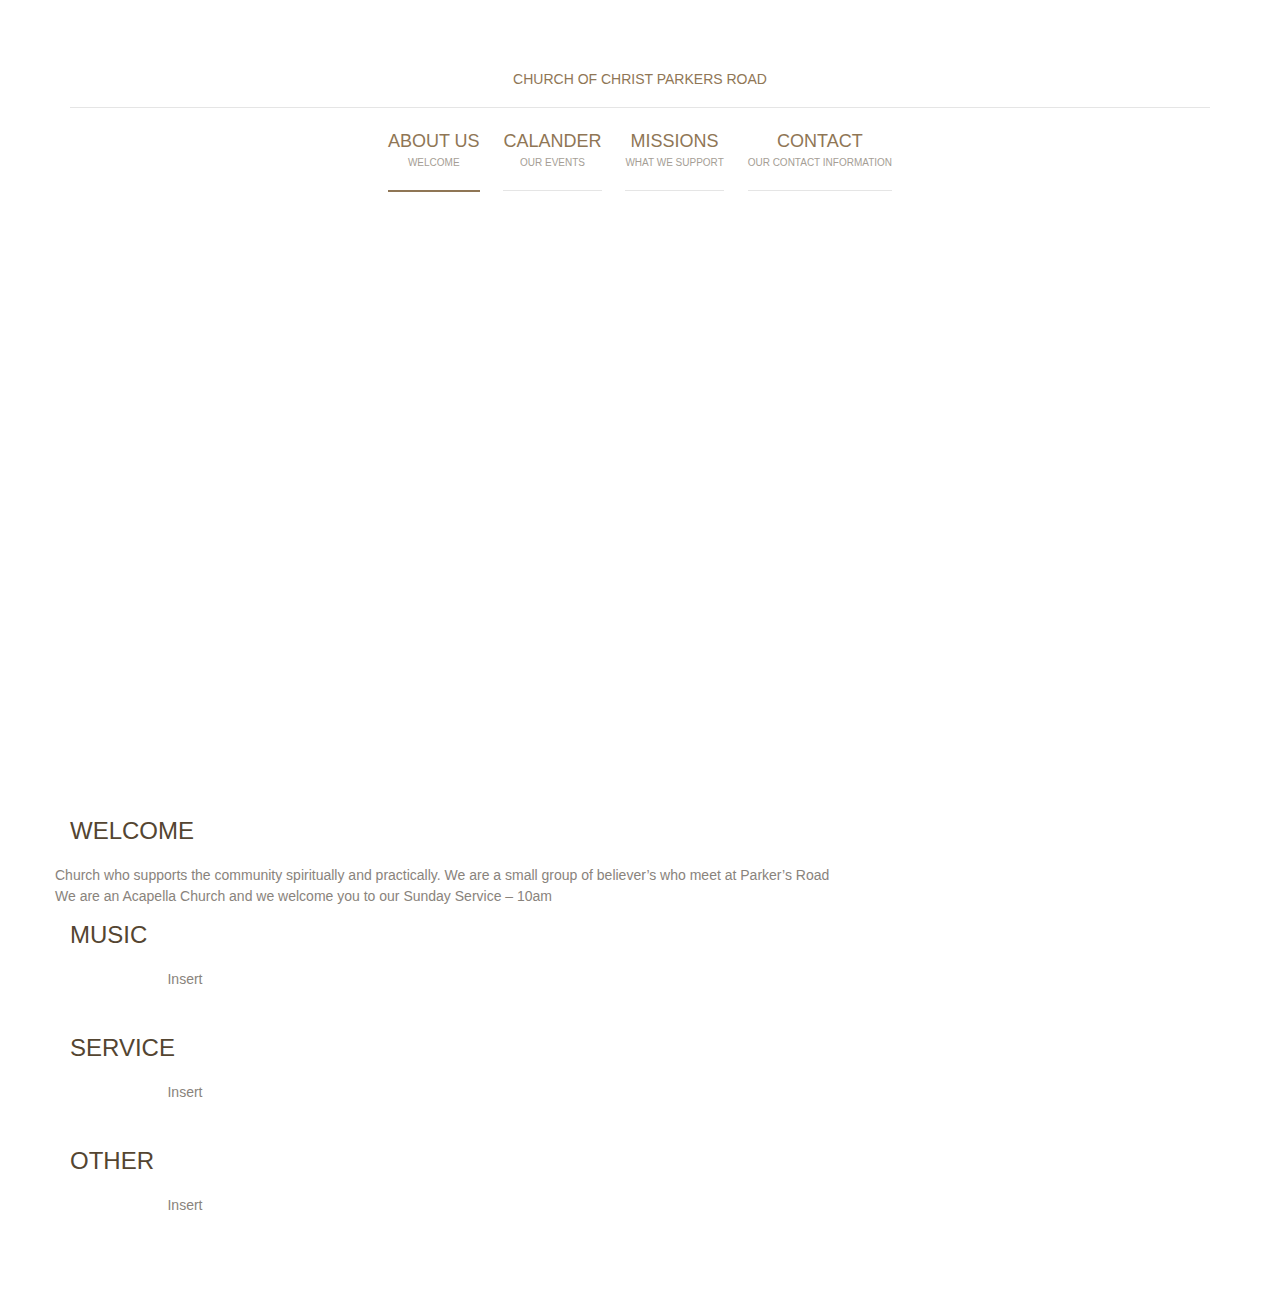
==== commit 7c887723: "k" ====
--- a/index.html
+++ b/index.html
@@ -4,7 +4,7 @@
 		<meta charset="UTF-8">
 		<meta http-equiv="X-UA-Compatible" content="IE=edge">
 		<meta name="viewport" content="width=device-width, initial-scale=1.0,maximum-scale=1">
-		
+		<link rel="icon" href="images/favicon.ico" type="image/x-icon"> <!-- Link to your favicon -->
 		<title>Church of Christ Parkers Road</title>
 		<meta name="description" content="Church who supports the community spiritually and practically. We are a small group of believer’s who meet at Parker’s Road We are an Acapella Church and we welcome you to our Sunday Service – 10am">
 		<!-- Loading third party fonts -->
--- a/style.css
+++ b/style.css
@@ -1533,84 +1533,14 @@
     flex-wrap: wrap;
   }
 
-  .col-md-4 {
-    width: 100%;
-  }
-
-/* For mobile devices */
-@media screen and (max-width: 767px) {
-  .page-title {
-    font-size: 20px; /* Adjust font size for smaller screens */
-  }
+  @media screen and (max-width: 767px) {
+    .col-md-4 {
+        width: 100%; /* Set width to 100% for mobile devices */
+    }
+
+    /* Adjust iframe width */
+    .col-md-4 iframe {
+        width: 100%;
+        height: 300px; /* Adjust the height as needed */
+    }
 }
-
-
-  .col-md-4 {
-    width: 100%;
-  }
-
-  .col-md-4 iframe {
-    width: 100%;
-    height: 300px; /* Adjust the height as needed */
-  }
-
-  .family p {
-    text-align: left; /* Reset text alignment for smaller screens */
-  }
-}
-
-/* For wider screens */
-@media screen and (min-width: 768px) {
-  .family p {
-    text-align: justify; /* Justify the text */
-    text-justify: inter-word; /* Inter-word justification for better spacing */
-  }
-}
-
-.container {
-  white-space: nowrap;
-}
-
-@media only screen and (max-width: 600px) {
-  .container {
-      white-space: normal; /* Reset white-space for mobile devices */
-  }
-}
-@media only screen and (max-width: 600px) {
-  .container {
-    white-space: normal; /* Reset white-space for mobile devices */
-  }
-  .page-title {
-    white-space: nowrap; /* Prevent the text from breaking onto a new line */
-  }
-}
-.page-head {
-  background-size: cover;
-  padding: 50px;
-  text-align: center;
-}
-
-.page-head .page-title {
-  font-weight: 100;
-  font-size: 72px;
-  font-size: 5.1428571429em;
-  margin-bottom: 0;
-  color: white;
-  word-break: break-word;
-}
-
-@media screen and (max-width: 640px) {
-  .page-head .page-title {
-    font-size: 48px;
-    font-size: 3.4285714286em;
-    white-space: nowrap; /* Prevents text from wrapping */
-  }
-}
-
-@media (max-width: 767px) {
-  .page-title {
-    font-size: 24px; /* Adjust font size for smaller screens */
-    margin: 0; /* Remove any default margin */
-    padding: 10px 0; /* Add padding for better spacing */
-  }
-}